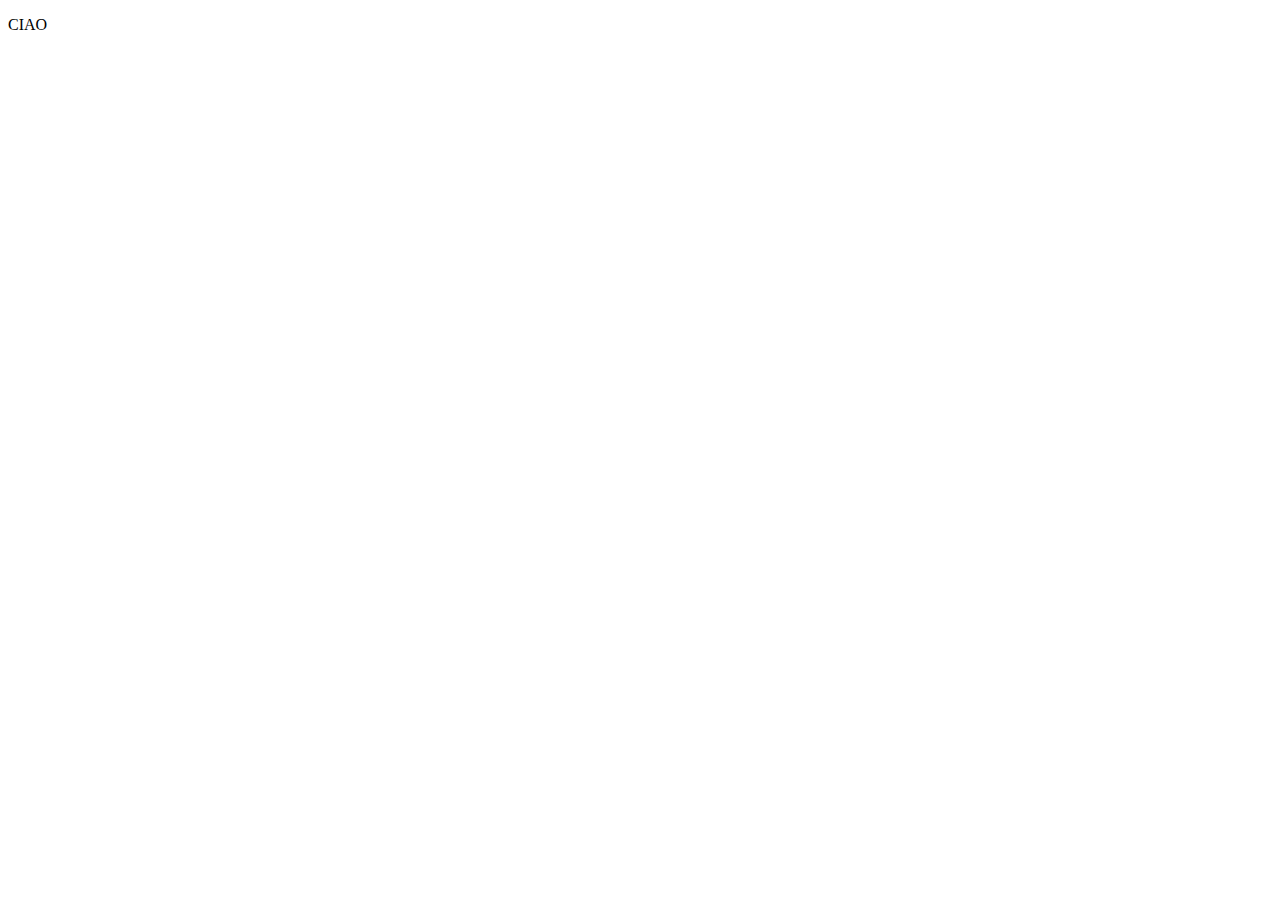
==== snack2/index.html @ 66b80405 "Inizio lavoro" ====
<!DOCTYPE html>
<html lang="en" dir="ltr">
  <head>
    <meta charset="utf-8">
    <title>Snack 1</title>
  </head>
  <body>
    <p id="prova"></p>


  <script src="js/script.js"></script>
  </body>
</html>
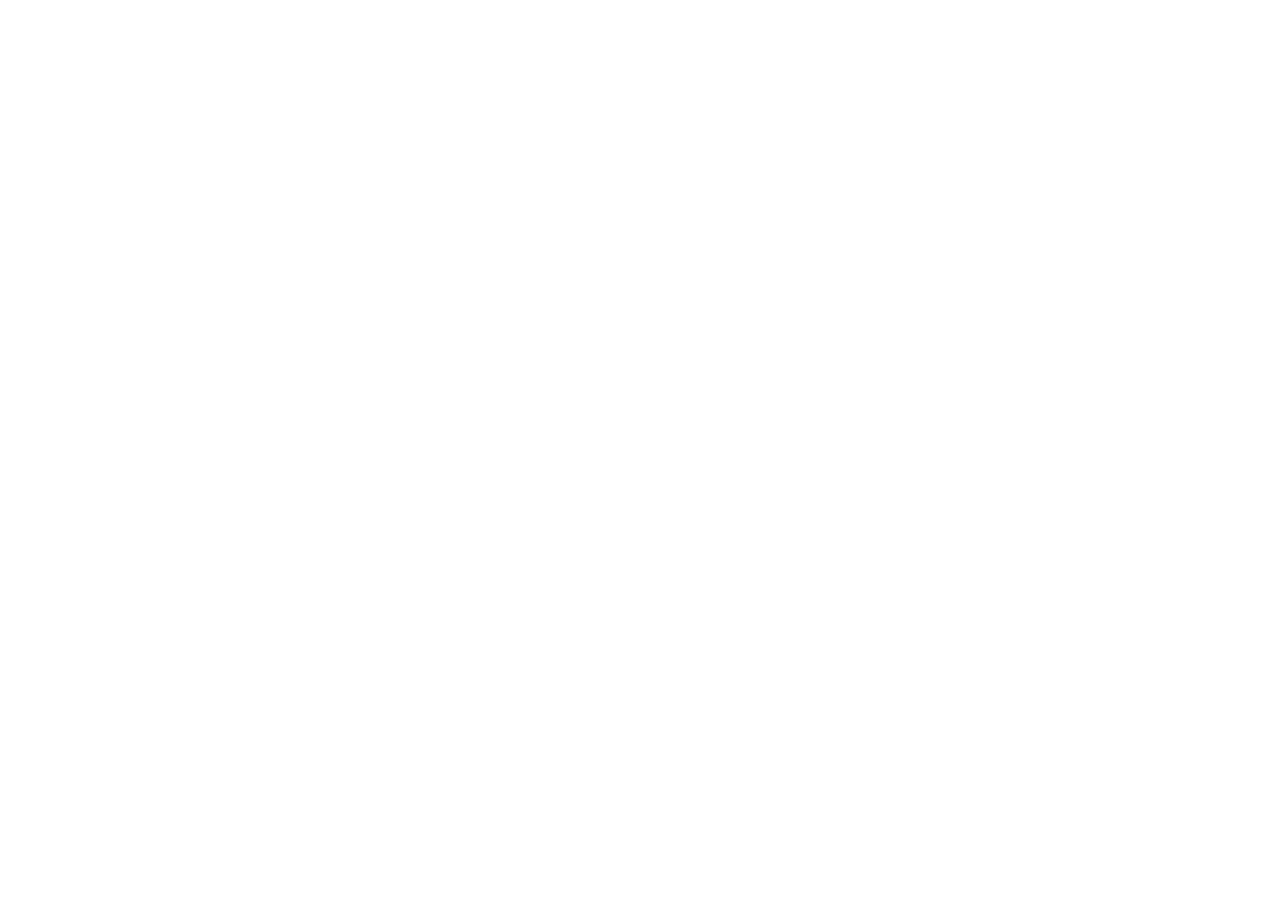
==== commit f69f2973: "Esercizio 2 (snack2)" ====
--- a/snack2/index.html
+++ b/snack2/index.html
@@ -2,12 +2,10 @@
 <html lang="en" dir="ltr">
   <head>
     <meta charset="utf-8">
-    <title>Snack 1</title>
+    <title>Snack 2</title>
   </head>
   <body>
-    <p id="prova"></p>
-
-
+    <p id="snack2"></p>
   <script src="js/script.js"></script>
   </body>
 </html>
